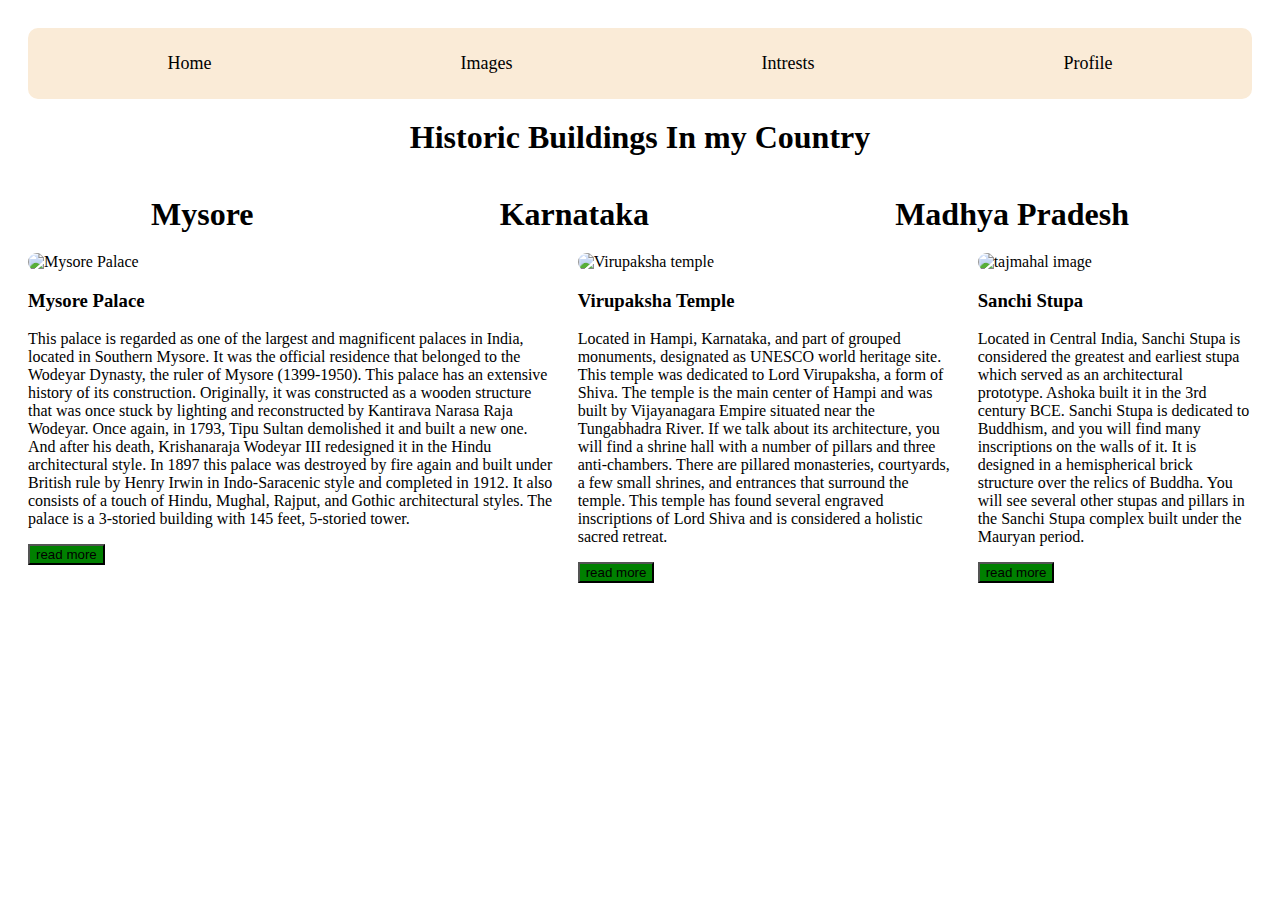
==== index.html @ dcc1439d "first commit;" ====
<!DOCTYPE html>
<html lang="en">
    <head>
        <meta charset="utf-8">
        <meta name="viewpoint" content="width-device-width, initial-scale=1.0">
        <title>Document</title>
        <link rel="stylesheet" href="Style.css">

    </head>
    <body>
        <nav style="display: flex; justify-content: space-around;">
            <a href="home page.html">Home</a>
            <a href="pictures.html"> Images</a>
            <a href="a"> Intrests</a>
            <a href="profile.html"> Profile</a>
        </nav>
        <h1 style="text-align: center;">
            Historic Buildings In my Country
        </h1>
        <div style="display:flex; justify-content: space-around;">
            <h1>Mysore </h1>
            <h1>Karnataka</h1>
            <h1>Madhya Pradesh</h1>
        </div>
        <div style="display: flex; gap: 20px;">
            <div>
                <img src="https://tse1.mm.bing.net/th?id=OIP.nj64A_dSQJTjP3m0h4l8zgHaDn&pid=Api" alt="Mysore Palace" style="width: 100%; height: 300px; border-radius: 20px";>
                <h3>
                    Mysore Palace
                </h3>
                <p>
                    This palace is regarded as one of the largest and magnificent palaces in India, located in Southern Mysore. It was the official residence that belonged to the Wodeyar Dynasty, the ruler of Mysore (1399-1950). This palace has an extensive history of its
                    construction. Originally, it was constructed as a wooden structure that was once stuck by lighting and reconstructed by Kantirava Narasa Raja Wodeyar. Once again, in 1793, Tipu Sultan demolished it and built a new one. And after his death, Krishanaraja Wodeyar 
                    III redesigned it in the Hindu architectural style. In 1897 this palace was destroyed by fire again and built under British rule by Henry Irwin in Indo-Saracenic style and completed in 1912. It also consists of a touch of Hindu, Mughal, Rajput, and Gothic 
                    architectural styles. The palace is a 3-storied building with 145 feet, 5-storied tower.
                </p>
                <div>
                    <button style="background-color: green;">read more</button>
                </div>
            </div>
            <div>
                <img src="https://www.re-thinkingthefuture.com/wp-content/uploads/2020/11/A2161-10-HISTORICAL-BUILDING-IN-INDIA-WHERE-ARCHITECUTRE-REFLECTS-ANCIENT-STORIES-IMAGE-1.jpg.webp" alt="Virupaksha temple" style="width: 100%; height: 300px; border-radius: 30px;">
                <h3>
                    Virupaksha Temple
                </h3>
                <p>
                    Located in Hampi, Karnataka, and part of grouped monuments, designated as UNESCO world heritage site. This temple was dedicated to Lord Virupaksha, a form of Shiva. The temple is the main center of Hampi and was built by Vijayanagara Empire situated
                    near the Tungabhadra River. If we talk about its architecture, you will find a shrine hall with a number of pillars and three anti-chambers. There are pillared monasteries, courtyards, a few small shrines, and entrances that surround the temple. This 
                    temple has found several engraved inscriptions of Lord Shiva and is considered a holistic sacred retreat.
                </p>
                <div>
                    <button style="background-color: green;">read more</button>
                </div>
            </div>
            <div>
                <img src="https://www.re-thinkingthefuture.com/wp-content/uploads/2020/11/A2161-10-HISTORICAL-BUILDING-IN-INDIA-WHERE-ARCHITECUTRE-REFLECTS-ANCIENT-STORIES-IMAGE-9.jpg.webp" alt="tajmahal image" style="width: 100%; height: 300px; border-radius: 30px;">
                <h3>
                    Sanchi Stupa
                </h3>
                <p>
                    Located in Central India, Sanchi Stupa is considered the greatest and earliest stupa which served as an architectural prototype. Ashoka built it in the 3rd century BCE. Sanchi Stupa is dedicated to Buddhism, and you will find many inscriptions on the walls 
                    of it. It is designed in a hemispherical brick structure over the relics of Buddha. You will see several other stupas and pillars in the Sanchi Stupa complex built under the Mauryan period.
                </p>
                <div>
                    <button style="background-color: green;">read more</button>
                </div>
            </div>
        </div>
    </body>
</html>
---- Style.css ----
body {
    background-color: white;
    color: black;
    padding: 20px;
}

/* Navigation Bar */
nav {
    display: flex;
    justify-content: center;
    background-color:antiquewhite;
    padding: 15px;
    border-radius: 10px;
}

nav a {
    color: black;
    text-decoration: none;
    font-size: 18px;
    padding: 10px 15px;
    margin: 0 10px;
    transition: 0.3s;
}

nav a:hover {
    background-color:bisque;
    border-radius: 5px;
}

/* Heading */
h1 {
    text-align: center;
    justify-content: center;
    margin: 20px 0;
    color:black;
}
button {
    display: flex;
    text-align: center;
    color: black;
}
.image-container {
    display: flex;
    justify-content: space-around;
    flex-wrap: wrap;
}
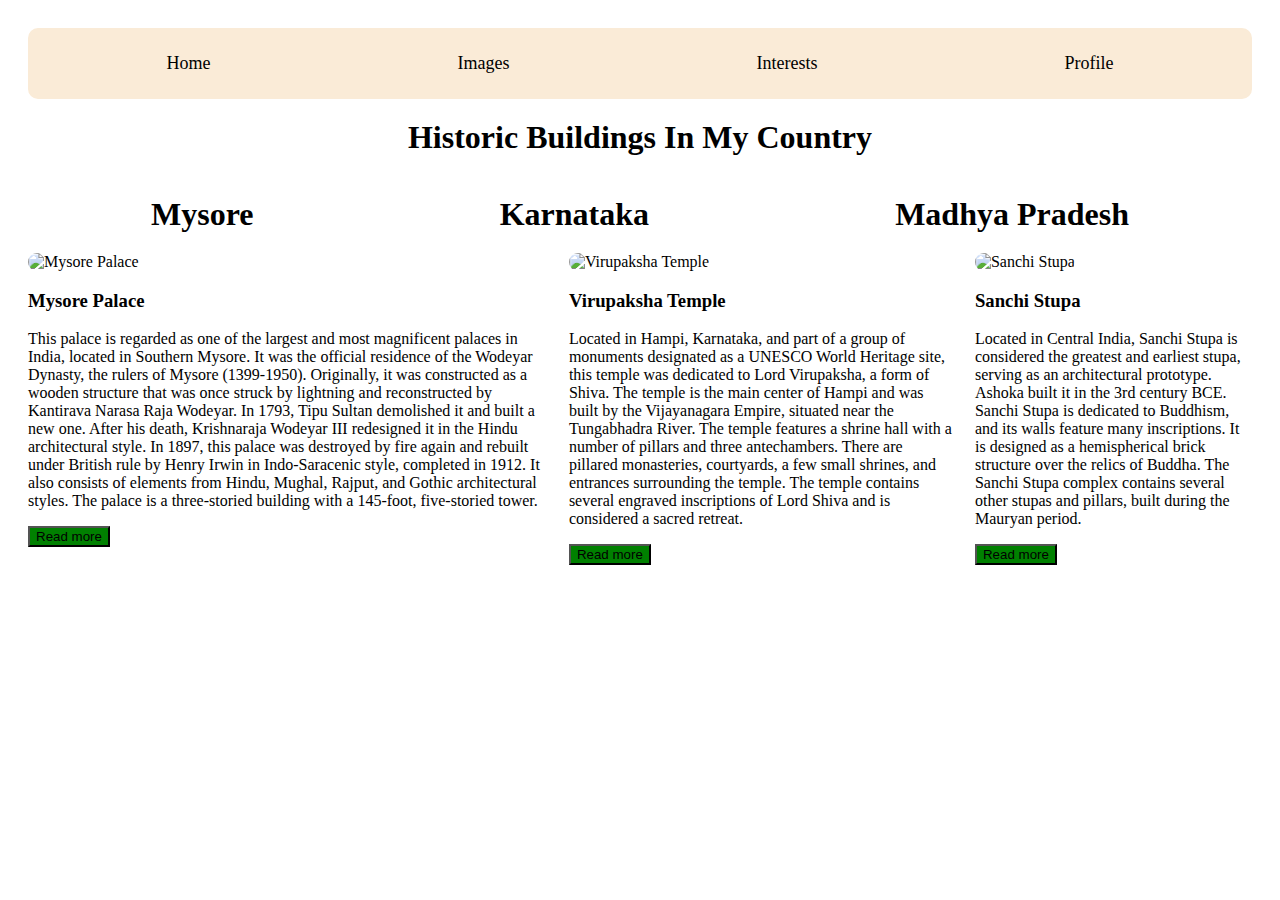
==== commit cac05e11: "first commit;" ====
--- a/index.html
+++ b/index.html
@@ -2,69 +2,56 @@
 <html lang="en">
     <head>
         <meta charset="utf-8">
-        <meta name="viewpoint" content="width-device-width, initial-scale=1.0">
+        <meta name="viewport" content="width=device-width, initial-scale=1.0"> 
         <title>Document</title>
         <link rel="stylesheet" href="Style.css">
-
     </head>
     <body>
         <nav style="display: flex; justify-content: space-around;">
             <a href="home page.html">Home</a>
-            <a href="pictures.html"> Images</a>
-            <a href="a"> Intrests</a>
-            <a href="profile.html"> Profile</a>
+            <a href="pictures.html">Images</a>
+            <a href="a">Interests</a>
+            <a href="profile.html">Profile</a>
         </nav>
         <h1 style="text-align: center;">
-            Historic Buildings In my Country
+            Historic Buildings In My Country
         </h1>
         <div style="display:flex; justify-content: space-around;">
-            <h1>Mysore </h1>
+            <h1>Mysore</h1>
             <h1>Karnataka</h1>
             <h1>Madhya Pradesh</h1>
         </div>
         <div style="display: flex; gap: 20px;">
             <div>
-                <img src="https://tse1.mm.bing.net/th?id=OIP.nj64A_dSQJTjP3m0h4l8zgHaDn&pid=Api" alt="Mysore Palace" style="width: 100%; height: 300px; border-radius: 20px";>
-                <h3>
-                    Mysore Palace
-                </h3>
+                <img src="https://tse1.mm.bing.net/th?id=OIP.nj64A_dSQJTjP3m0h4l8zgHaDn&pid=Api" alt="Mysore Palace" style="width: 100%; height: 300px; border-radius: 20px;object-fit: cover;">
+                <h3>Mysore Palace</h3>
                 <p>
-                    This palace is regarded as one of the largest and magnificent palaces in India, located in Southern Mysore. It was the official residence that belonged to the Wodeyar Dynasty, the ruler of Mysore (1399-1950). This palace has an extensive history of its
-                    construction. Originally, it was constructed as a wooden structure that was once stuck by lighting and reconstructed by Kantirava Narasa Raja Wodeyar. Once again, in 1793, Tipu Sultan demolished it and built a new one. And after his death, Krishanaraja Wodeyar 
-                    III redesigned it in the Hindu architectural style. In 1897 this palace was destroyed by fire again and built under British rule by Henry Irwin in Indo-Saracenic style and completed in 1912. It also consists of a touch of Hindu, Mughal, Rajput, and Gothic 
-                    architectural styles. The palace is a 3-storied building with 145 feet, 5-storied tower.
+                    This palace is regarded as one of the largest and most magnificent palaces in India, located in Southern Mysore. It was the official residence of the Wodeyar Dynasty, the rulers of Mysore (1399-1950). Originally, it was constructed as a wooden structure that was once struck by lightning and reconstructed by Kantirava Narasa Raja Wodeyar. In 1793, Tipu Sultan demolished it and built a new one. After his death, Krishnaraja Wodeyar III redesigned it in the Hindu architectural style. In 1897, this palace was destroyed by fire again and rebuilt under British rule by Henry Irwin in Indo-Saracenic style, completed in 1912. It also consists of elements from Hindu, Mughal, Rajput, and Gothic architectural styles. The palace is a three-storied building with a 145-foot, five-storied tower.
                 </p>
                 <div>
-                    <button style="background-color: green;">read more</button>
+                    <button style="background-color: green;">Read more</button>
                 </div>
             </div>
             <div>
-                <img src="https://www.re-thinkingthefuture.com/wp-content/uploads/2020/11/A2161-10-HISTORICAL-BUILDING-IN-INDIA-WHERE-ARCHITECUTRE-REFLECTS-ANCIENT-STORIES-IMAGE-1.jpg.webp" alt="Virupaksha temple" style="width: 100%; height: 300px; border-radius: 30px;">
-                <h3>
-                    Virupaksha Temple
-                </h3>
+                <img src="https://www.re-thinkingthefuture.com/wp-content/uploads/2020/11/A2161-10-HISTORICAL-BUILDING-IN-INDIA-WHERE-ARCHITECUTRE-REFLECTS-ANCIENT-STORIES-IMAGE-1.jpg.webp" alt="Virupaksha Temple" style="width: 100%; height: 300px; border-radius: 30px;object-fit: cover;">
+                <h3>Virupaksha Temple</h3>
                 <p>
-                    Located in Hampi, Karnataka, and part of grouped monuments, designated as UNESCO world heritage site. This temple was dedicated to Lord Virupaksha, a form of Shiva. The temple is the main center of Hampi and was built by Vijayanagara Empire situated
-                    near the Tungabhadra River. If we talk about its architecture, you will find a shrine hall with a number of pillars and three anti-chambers. There are pillared monasteries, courtyards, a few small shrines, and entrances that surround the temple. This 
-                    temple has found several engraved inscriptions of Lord Shiva and is considered a holistic sacred retreat.
+                    Located in Hampi, Karnataka, and part of a group of monuments designated as a UNESCO World Heritage site, this temple was dedicated to Lord Virupaksha, a form of Shiva. The temple is the main center of Hampi and was built by the Vijayanagara Empire, situated near the Tungabhadra River. The temple features a shrine hall with a number of pillars and three antechambers. There are pillared monasteries, courtyards, a few small shrines, and entrances surrounding the temple. The temple contains several engraved inscriptions of Lord Shiva and is considered a sacred retreat.
                 </p>
                 <div>
-                    <button style="background-color: green;">read more</button>
+                    <button style="background-color: green;">Read more</button>
                 </div>
             </div>
             <div>
-                <img src="https://www.re-thinkingthefuture.com/wp-content/uploads/2020/11/A2161-10-HISTORICAL-BUILDING-IN-INDIA-WHERE-ARCHITECUTRE-REFLECTS-ANCIENT-STORIES-IMAGE-9.jpg.webp" alt="tajmahal image" style="width: 100%; height: 300px; border-radius: 30px;">
-                <h3>
-                    Sanchi Stupa
-                </h3>
+                <img src="https://www.re-thinkingthefuture.com/wp-content/uploads/2020/11/A2161-10-HISTORICAL-BUILDING-IN-INDIA-WHERE-ARCHITECUTRE-REFLECTS-ANCIENT-STORIES-IMAGE-9.jpg.webp" alt="Sanchi Stupa" style="width: 100%; height: 300px; border-radius: 30px;object-fit: cover;">
+                <h3>Sanchi Stupa</h3>
                 <p>
-                    Located in Central India, Sanchi Stupa is considered the greatest and earliest stupa which served as an architectural prototype. Ashoka built it in the 3rd century BCE. Sanchi Stupa is dedicated to Buddhism, and you will find many inscriptions on the walls 
-                    of it. It is designed in a hemispherical brick structure over the relics of Buddha. You will see several other stupas and pillars in the Sanchi Stupa complex built under the Mauryan period.
+                    Located in Central India, Sanchi Stupa is considered the greatest and earliest stupa, serving as an architectural prototype. Ashoka built it in the 3rd century BCE. Sanchi Stupa is dedicated to Buddhism, and its walls feature many inscriptions. It is designed as a hemispherical brick structure over the relics of Buddha. The Sanchi Stupa complex contains several other stupas and pillars, built during the Mauryan period.
                 </p>
                 <div>
-                    <button style="background-color: green;">read more</button>
+                    <button style="background-color: green;">Read more</button>
                 </div>
             </div>
         </div>
     </body>
-</html>+</html>
--- a/Style.css
+++ b/Style.css
@@ -43,4 +43,10 @@
     display: flex;
     justify-content: space-around;
     flex-wrap: wrap;
+}
+img {
+    width: 100%;
+    height: 300px;
+    border-radius: 20px;
+    object-fit: cover;
 }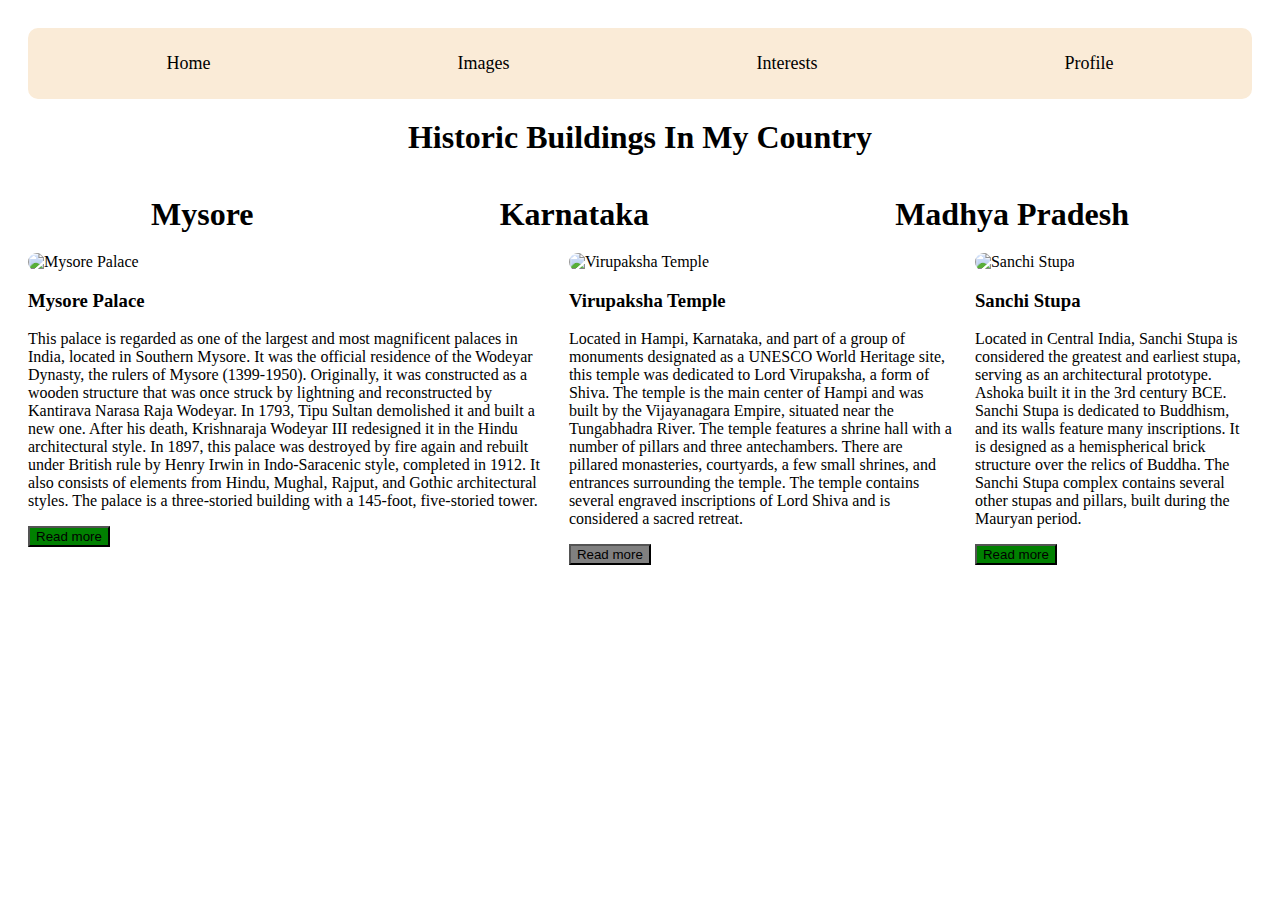
==== commit f3eec612: "first commit" ====
--- a/index.html
+++ b/index.html
@@ -39,7 +39,7 @@
                     Located in Hampi, Karnataka, and part of a group of monuments designated as a UNESCO World Heritage site, this temple was dedicated to Lord Virupaksha, a form of Shiva. The temple is the main center of Hampi and was built by the Vijayanagara Empire, situated near the Tungabhadra River. The temple features a shrine hall with a number of pillars and three antechambers. There are pillared monasteries, courtyards, a few small shrines, and entrances surrounding the temple. The temple contains several engraved inscriptions of Lord Shiva and is considered a sacred retreat.
                 </p>
                 <div>
-                    <button style="background-color: green;">Read more</button>
+                    <button style="background-color: gray;">Read more</button>
                 </div>
             </div>
             <div>
